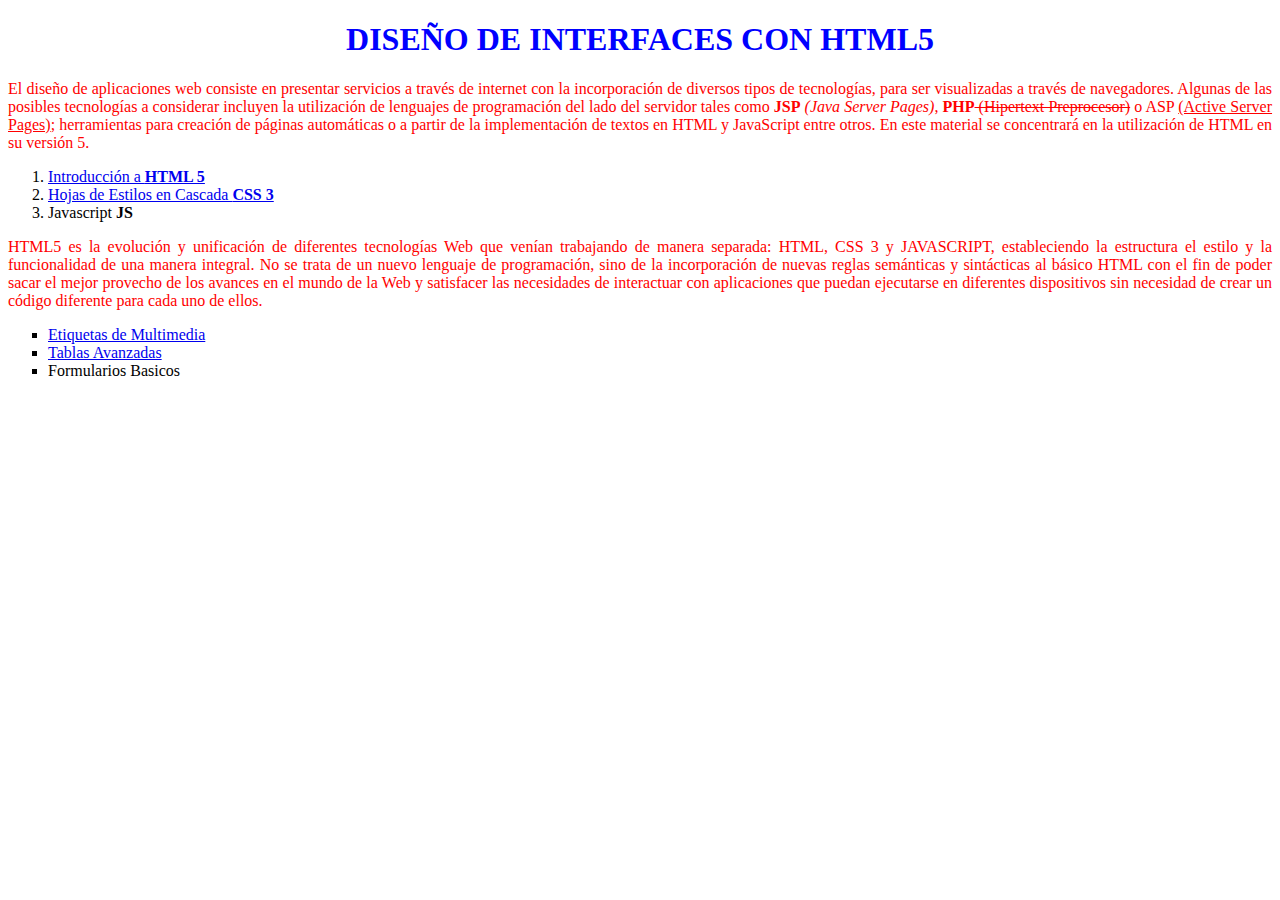
==== index.html @ 56f45f9d "Add files via upload" ====
<!DOCTYPE html>
<html>
<head>
<meta charset="iso-8859-1">

<link rel="icon" type="image/png" href="img/html5.png">

<link rel="stylesheet" type="text/css" href="css/estilos.css">

<!--<script type="text/javascript" src="js/script.js"></script>--> 

<title>HTML5</title>
</head>
<body>
<h1> DISE�O DE INTERFACES CON HTML5 </h1>

<p> El dise�o de aplicaciones web consiste en presentar servicios a trav�s de
internet con la incorporaci�n de diversos tipos de tecnolog�as, para ser
visualizadas a trav�s de navegadores. Algunas de las posibles tecnolog�as
a considerar incluyen la utilizaci�n de lenguajes de programaci�n del lado
del servidor tales como <b>JSP</b> <em>(Java Server Pages)</em>, <strong>PHP</strong><del>
(Hipertext Preprocesor)</del>
o ASP <u>(Active Server Pages)</u>; herramientas para creaci�n de p�ginas
autom�ticas o a partir de la implementaci�n de textos en HTML y JavaScript
entre otros. En este material se concentrar� en la utilizaci�n de HTML
en su versi�n 5.</p>

<!--Lista ordenada-->
	<ol>	
		<li><a href="https://uniwebsidad.com/libros/xhtml" target="_blank">Introducci�n a <strong>HTML 5</strong></a></li>
		<li><a href="contenidos/css3.html" target="_blank">Hojas de Estilos en Cascada <b>CSS 3</b></a></li>
		<li>Javascript <b>JS</b></li>
	</ol>
<!--Fin de lista ordenada-->

<p>HTML5 es la evoluci�n y unificaci�n de diferentes tecnolog�as Web que
ven�an trabajando de manera separada: HTML, CSS 3 y JAVASCRIPT,
estableciendo la estructura el estilo y la funcionalidad de una manera
integral. No se trata de un nuevo lenguaje de programaci�n, sino de la
incorporaci�n de nuevas reglas sem�nticas y sint�cticas al b�sico HTML
con el fin de poder sacar el mejor provecho de los avances en el mundo
de la Web y satisfacer las necesidades de interactuar con aplicaciones que
puedan ejecutarse en diferentes dispositivos sin necesidad de crear un
c�digo diferente para cada uno de ellos.</p>

<!--Lista No ordenada-->
	<ul>	
		<li type="square"><a href="contenidos/multimedia.html">Etiquetas de Multimedia</a></li>
		<li type="square"><a href="contenidos/tablas.html">Tablas Avanzadas</a></li>
		<li type="square">Formularios Basicos</li>
		
		
	</ul>
<!--Fin de No lista ordenada-->



</body>
</html>
---- css/estilos.css ----
h1{
text-align: center;
color: blue;
}

p{
text-align: justify;
color:red;
}
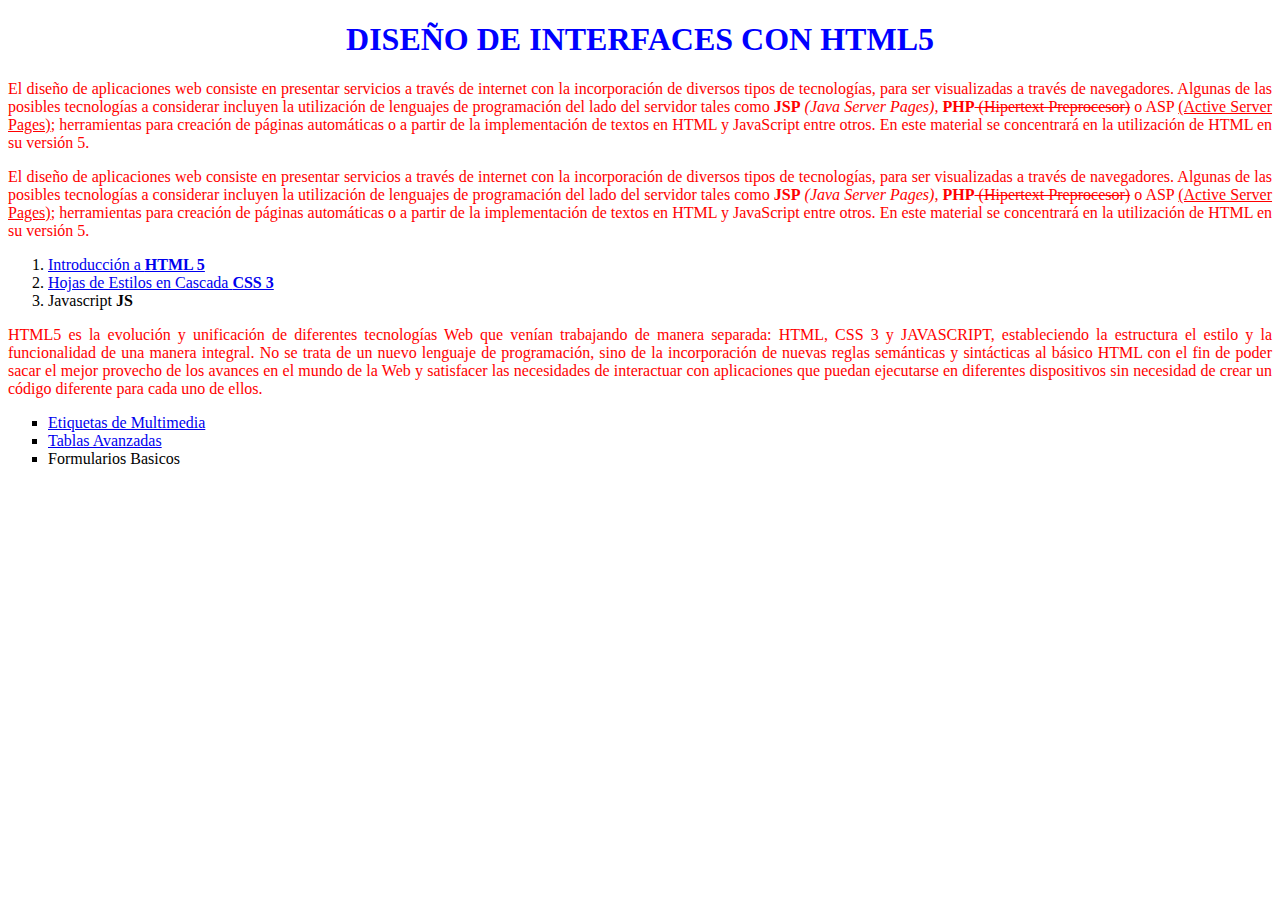
==== commit 4a10f174: "Add files via upload" ====
--- a/index.html
+++ b/index.html
@@ -13,6 +13,17 @@
 </head>
 <body>
 <h1> DISE�O DE INTERFACES CON HTML5 </h1>
+
+<p> El dise�o de aplicaciones web consiste en presentar servicios a trav�s de
+internet con la incorporaci�n de diversos tipos de tecnolog�as, para ser
+visualizadas a trav�s de navegadores. Algunas de las posibles tecnolog�as
+a considerar incluyen la utilizaci�n de lenguajes de programaci�n del lado
+del servidor tales como <b>JSP</b> <em>(Java Server Pages)</em>, <strong>PHP</strong><del>
+(Hipertext Preprocesor)</del>
+o ASP <u>(Active Server Pages)</u>; herramientas para creaci�n de p�ginas
+autom�ticas o a partir de la implementaci�n de textos en HTML y JavaScript
+entre otros. En este material se concentrar� en la utilizaci�n de HTML
+en su versi�n 5.</p>
 
 <p> El dise�o de aplicaciones web consiste en presentar servicios a trav�s de
 internet con la incorporaci�n de diversos tipos de tecnolog�as, para ser
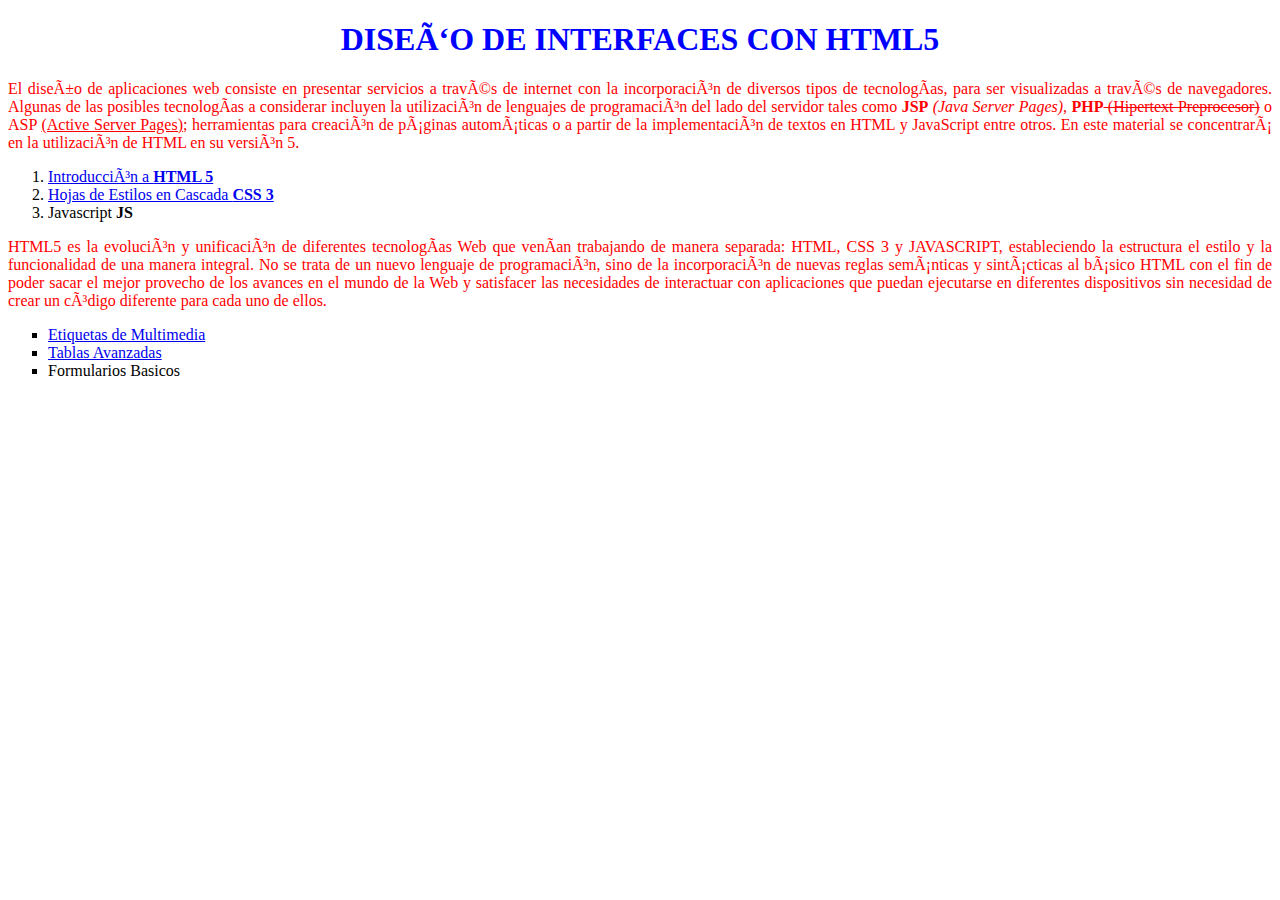
==== commit d026cac7: "Update index.html" ====
--- a/index.html
+++ b/index.html
@@ -12,47 +12,36 @@
 <title>HTML5</title>
 </head>
 <body>
-<h1> DISE�O DE INTERFACES CON HTML5 </h1>
+<h1> DISEÑO DE INTERFACES CON HTML5 </h1>
 
-<p> El dise�o de aplicaciones web consiste en presentar servicios a trav�s de
-internet con la incorporaci�n de diversos tipos de tecnolog�as, para ser
-visualizadas a trav�s de navegadores. Algunas de las posibles tecnolog�as
-a considerar incluyen la utilizaci�n de lenguajes de programaci�n del lado
+<p> El diseño de aplicaciones web consiste en presentar servicios a través de
+internet con la incorporación de diversos tipos de tecnologías, para ser
+visualizadas a través de navegadores. Algunas de las posibles tecnologías
+a considerar incluyen la utilización de lenguajes de programación del lado
 del servidor tales como <b>JSP</b> <em>(Java Server Pages)</em>, <strong>PHP</strong><del>
 (Hipertext Preprocesor)</del>
-o ASP <u>(Active Server Pages)</u>; herramientas para creaci�n de p�ginas
-autom�ticas o a partir de la implementaci�n de textos en HTML y JavaScript
-entre otros. En este material se concentrar� en la utilizaci�n de HTML
-en su versi�n 5.</p>
-
-<p> El dise�o de aplicaciones web consiste en presentar servicios a trav�s de
-internet con la incorporaci�n de diversos tipos de tecnolog�as, para ser
-visualizadas a trav�s de navegadores. Algunas de las posibles tecnolog�as
-a considerar incluyen la utilizaci�n de lenguajes de programaci�n del lado
-del servidor tales como <b>JSP</b> <em>(Java Server Pages)</em>, <strong>PHP</strong><del>
-(Hipertext Preprocesor)</del>
-o ASP <u>(Active Server Pages)</u>; herramientas para creaci�n de p�ginas
-autom�ticas o a partir de la implementaci�n de textos en HTML y JavaScript
-entre otros. En este material se concentrar� en la utilizaci�n de HTML
-en su versi�n 5.</p>
+o ASP <u>(Active Server Pages)</u>; herramientas para creación de páginas
+automáticas o a partir de la implementación de textos en HTML y JavaScript
+entre otros. En este material se concentrará en la utilización de HTML
+en su versión 5.</p>
 
 <!--Lista ordenada-->
 	<ol>	
-		<li><a href="https://uniwebsidad.com/libros/xhtml" target="_blank">Introducci�n a <strong>HTML 5</strong></a></li>
+		<li><a href="https://uniwebsidad.com/libros/xhtml" target="_blank">Introducción a <strong>HTML 5</strong></a></li>
 		<li><a href="contenidos/css3.html" target="_blank">Hojas de Estilos en Cascada <b>CSS 3</b></a></li>
 		<li>Javascript <b>JS</b></li>
 	</ol>
 <!--Fin de lista ordenada-->
 
-<p>HTML5 es la evoluci�n y unificaci�n de diferentes tecnolog�as Web que
-ven�an trabajando de manera separada: HTML, CSS 3 y JAVASCRIPT,
+<p>HTML5 es la evolución y unificación de diferentes tecnologías Web que
+venían trabajando de manera separada: HTML, CSS 3 y JAVASCRIPT,
 estableciendo la estructura el estilo y la funcionalidad de una manera
-integral. No se trata de un nuevo lenguaje de programaci�n, sino de la
-incorporaci�n de nuevas reglas sem�nticas y sint�cticas al b�sico HTML
+integral. No se trata de un nuevo lenguaje de programación, sino de la
+incorporación de nuevas reglas semánticas y sintácticas al básico HTML
 con el fin de poder sacar el mejor provecho de los avances en el mundo
 de la Web y satisfacer las necesidades de interactuar con aplicaciones que
 puedan ejecutarse en diferentes dispositivos sin necesidad de crear un
-c�digo diferente para cada uno de ellos.</p>
+código diferente para cada uno de ellos.</p>
 
 <!--Lista No ordenada-->
 	<ul>	
@@ -67,4 +56,4 @@
 
 
 </body>
-</html>+</html>
